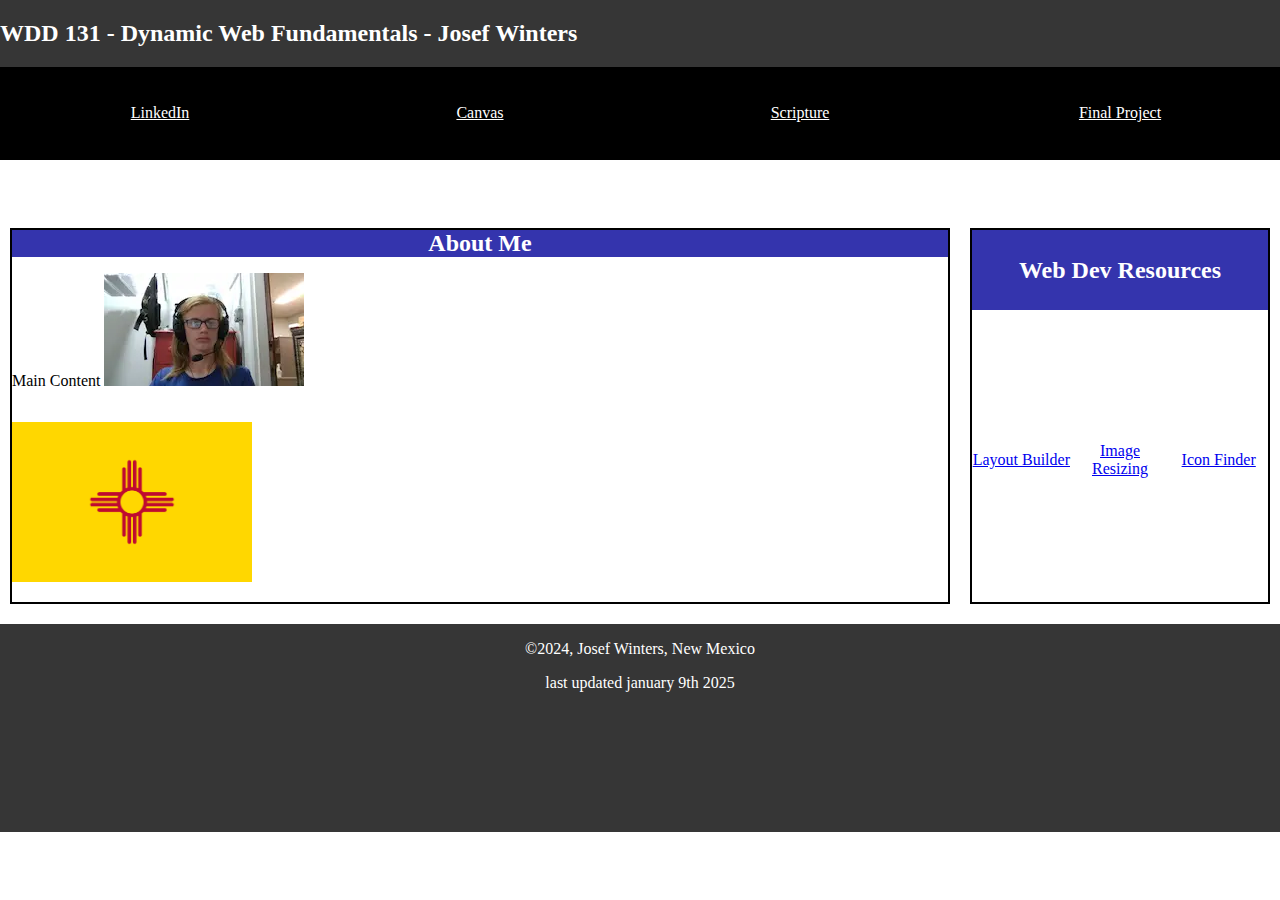
==== index.html @ 14297344 "commit" ====
<!DOCTYPE html>
<html lang="en-us">
    <head>
        <meta charset="utf-8">
        <meta name="viewport" content="width=device-width">
        <title>WDD 131 - Dynamic Web Fundamentals - Josef Winters</title>
        <meta name="description" content="WDD 131 - Dynamic Web Fundamentals, Josef Winters, information on author">
        <meta name="author" content="Josef Winters">
        <link rel="stylesheet" href="styles/base.css">
    </head>
    <body class="layout">
        <header>
            <h2>WDD 131 - Dynamic Web Fundamentals - Josef Winters</h2>
            <nav>
                <a href="https://www.linkedin.com/in/digital-christian-508bb22b9/">LinkedIn</a>
                <a href="https://byupw.instructure.com/">Canvas</a>
                <a href="https://www.churchofjesuschrist.org/study/scriptures/bofm/hel/13?lang=eng&id=p5#p5">Scripture</a>
                <a href="final-project">Final Project</a>
            </nav>
        </header>
        <main class="grid">
            <section class="card">
                <h2>About Me</h2>
                <p>Main Content <img src="images/profile.webp" alt="It's me"></p>
                <p><img src="images/flag.png" alt="The New Mexico Flag"></p>
            </section>
            <section class="card">
                <h2>Web Dev Resources</h2>
                <p><nav>
                    <a href="https://app.moqups.com/">Layout Builder</a>
                    <a href="https://squoosh.app/">Image Resizing</a>
                    <a href="https://www.iconfinder.com/">Icon Finder</a>
                </nav></p>
            </section>
        </main>
        <footer>
            <p>©2024, Josef Winters, New Mexico</p>
            <p>last updated january 9th 2025</p>
        </footer>
    </body>
    <!-- last updated january 9th 2025 -->
</html>
---- styles/base.css ----
header{
    display: grid;
    grid-template-rows: 2fr 3fr;
    color: white;
    background-color: rgb(54, 54, 54);
    height: 10rem;
}

header h1{
    text-align: center;
    align-content: center;
}

header nav{
    background-color: black;
    color: white;
    height: 1fr;
    display: flex;
    align-items: center;
    justify-content: center;
    flex: 1 1 25%;
}

nav {
    display: flex;
    align-items: center;
    justify-content: center;
}

header nav a{
    color: white;
}

img{
    max-height: 10rem;
    justify-content: start;
}

nav a{
    margin: 0;
    width: 100%;
    text-align: center;
}

main{
    background-color: white;
    height: 100%;
    margin: 0;
}

aside{
    background-color: white;
}

footer {
    color: white;
    background-color: rgb(54, 54, 54);
}

footer p{
    text-align: center
}

.grid {
    display: grid;
    grid-template-columns: 3fr 1fr;
}

.layout {
    display: grid;
    grid-template-rows: 1fr 2fr 1fr;
    margin: 0;
}

.card {
    display: grid;
    grid-column-start: 10% 90%;
    margin: 20px 10px;
    border: 2px solid black;
}

.card h1, .card h2 {
    background-color: #3434ad;
    color: white;
    text-align: center;
    align-content: center;
    max-height: 5rem;
    height: 100%;
    margin:0;
}

.card h2 nav {
    display: flex;
    flex-direction: column;
}
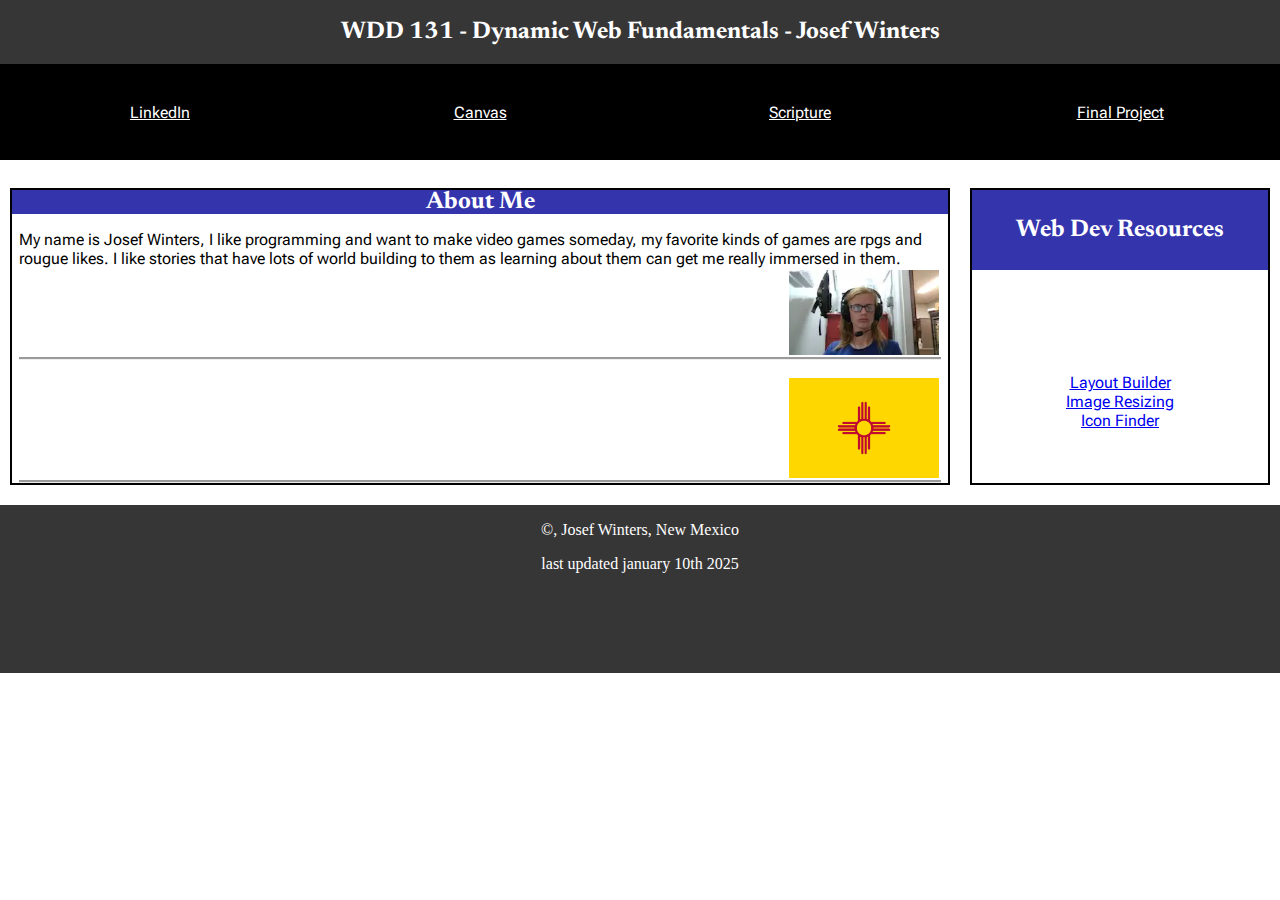
==== commit 7e1db65a: "commit" ====
--- a/index.html
+++ b/index.html
@@ -1,6 +1,9 @@
 <!DOCTYPE html>
 <html lang="en-us">
     <head>
+        <link rel="preconnect" href="https://fonts.googleapis.com">
+        <link rel="preconnect" href="https://fonts.gstatic.com" crossorigin>
+        <link href="https://fonts.googleapis.com/css2?family=Newsreader:ital,opsz,wght@0,6..72,200..800;1,6..72,200..800&family=Roboto+Flex:opsz,wght@8..144,100..1000&display=swap" rel="stylesheet">
         <meta charset="utf-8">
         <meta name="viewport" content="width=device-width">
         <title>WDD 131 - Dynamic Web Fundamentals - Josef Winters</title>
@@ -21,22 +24,22 @@
         <main class="grid">
             <section class="card">
                 <h2>About Me</h2>
-                <p>Main Content <img src="images/profile.webp" alt="It's me"></p>
+                <p>My name is Josef Winters, I like programming and want to make video games someday, my favorite kinds of games are rpgs and rougue likes. I like stories that have lots of world building to them as learning about them can get me really immersed in them. <img src="images/profile.webp" alt="It's me"></p>
                 <p><img src="images/flag.png" alt="The New Mexico Flag"></p>
             </section>
             <section class="card">
                 <h2>Web Dev Resources</h2>
-                <p><nav>
+                <nav>
                     <a href="https://app.moqups.com/">Layout Builder</a>
                     <a href="https://squoosh.app/">Image Resizing</a>
                     <a href="https://www.iconfinder.com/">Icon Finder</a>
-                </nav></p>
+                </nav>
             </section>
         </main>
         <footer>
-            <p>©2024, Josef Winters, New Mexico</p>
-            <p>last updated january 9th 2025</p>
+            <p>©<span id="currentyear"></span>, Josef Winters, New Mexico</p>
+            <p>last updated january 10th 2025</p>
         </footer>
     </body>
-    <!-- last updated january 9th 2025 -->
+    <!-- last updated january 10th 2025 -->
 </html>--- a/styles/base.css
+++ b/styles/base.css
@@ -1,23 +1,23 @@
+:root{
+    --header-font: "Newsreader";
+    --para-font: "Roboto Flex";
+}
+
 header{
+    font-family: "Newsreader", serif;
     display: grid;
     grid-template-rows: 2fr 3fr;
     color: white;
     background-color: rgb(54, 54, 54);
     height: 10rem;
-}
-
-header h1{
     text-align: center;
-    align-content: center;
 }
 
 header nav{
+    font-family: "Roboto Flex";
     background-color: black;
     color: white;
     height: 1fr;
-    display: flex;
-    align-items: center;
-    justify-content: center;
     flex: 1 1 25%;
 }
 
@@ -33,7 +33,6 @@
 
 img{
     max-height: 10rem;
-    justify-content: start;
 }
 
 nav a{
@@ -46,6 +45,20 @@
     background-color: white;
     height: 100%;
     margin: 0;
+}
+
+main p {
+    margin-left: 7px;
+    margin-right:7px;
+    margin-bottom: 0px;
+    border-bottom: 3px groove;
+}
+
+main img {
+    width: 150px;
+    height: auto;
+    padding: 2px;
+    float: right;
 }
 
 aside{
@@ -73,6 +86,7 @@
 }
 
 .card {
+    font-family: "Newsreader", serif;
     display: grid;
     grid-column-start: 10% 90%;
     margin: 20px 10px;
@@ -89,7 +103,12 @@
     margin:0;
 }
 
-.card h2 nav {
+.card p {
+    font-family: var(--para-font);
+}
+
+.card nav {
+    font-family: var(--para-font);
     display: flex;
     flex-direction: column;
 }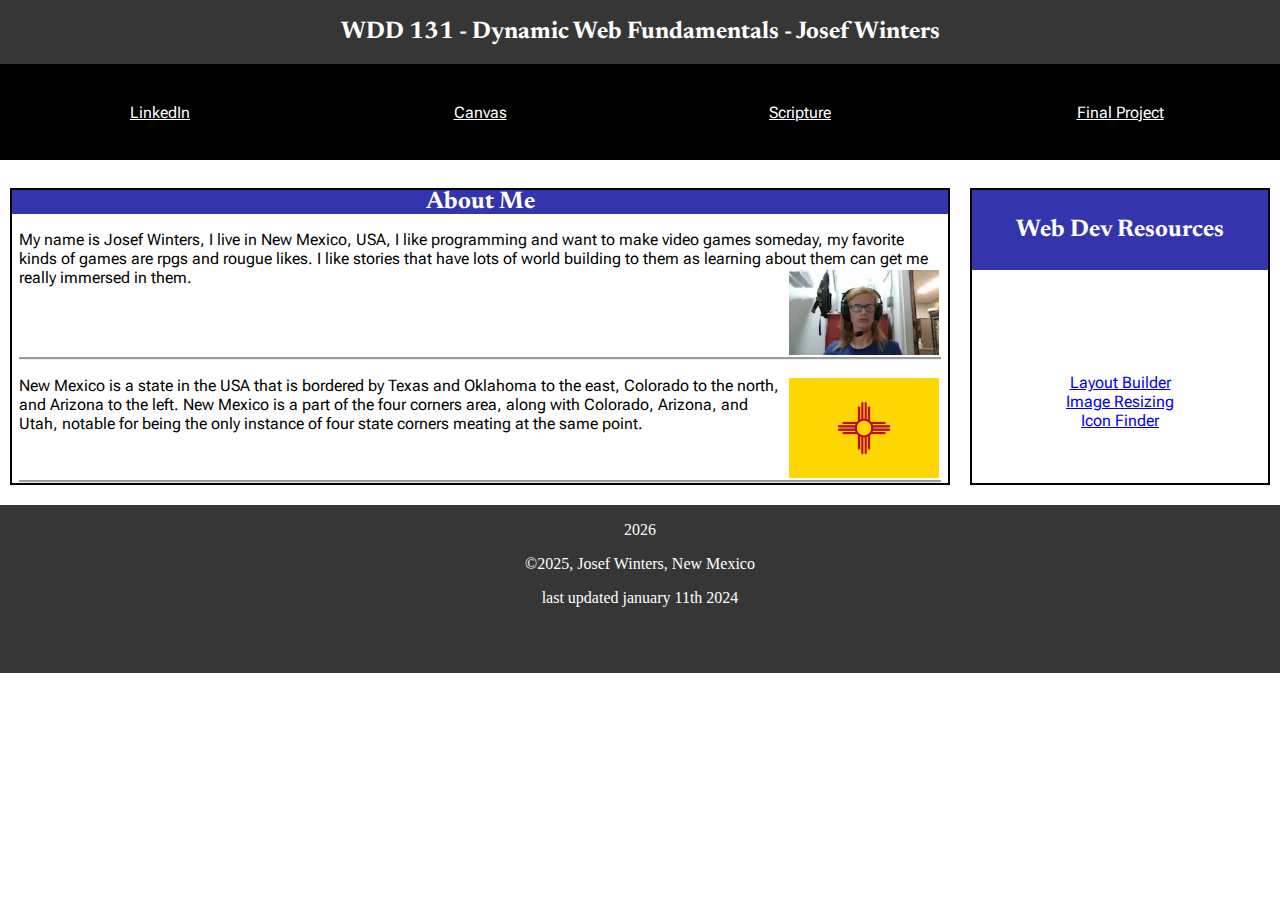
==== commit c5adc05e: "commit" ====
--- a/index.html
+++ b/index.html
@@ -10,6 +10,7 @@
         <meta name="description" content="WDD 131 - Dynamic Web Fundamentals, Josef Winters, information on author">
         <meta name="author" content="Josef Winters">
         <link rel="stylesheet" href="styles/base.css">
+        <script src="scripts/getdate.js" defer></script>
     </head>
     <body class="layout">
         <header>
@@ -24,8 +25,8 @@
         <main class="grid">
             <section class="card">
                 <h2>About Me</h2>
-                <p>My name is Josef Winters, I like programming and want to make video games someday, my favorite kinds of games are rpgs and rougue likes. I like stories that have lots of world building to them as learning about them can get me really immersed in them. <img src="images/profile.webp" alt="It's me"></p>
-                <p><img src="images/flag.png" alt="The New Mexico Flag"></p>
+                <p>My name is Josef Winters, I live in New Mexico, USA, I like programming and want to make video games someday, my favorite kinds of games are rpgs and rougue likes. I like stories that have lots of world building to them as learning about them can get me really immersed in them. <img src="images/profile.webp" alt="It's me"></p>
+                <p><img src="images/flag.png" alt="The New Mexico Flag">New Mexico is a state in the USA that is bordered by Texas and Oklahoma to the east, Colorado to the north, and Arizona to the left. New Mexico is a part of the four corners area, along with Colorado, Arizona, and Utah, notable for being the only instance of four state corners meating at the same point.</p>
             </section>
             <section class="card">
                 <h2>Web Dev Resources</h2>
@@ -37,9 +38,13 @@
             </section>
         </main>
         <footer>
-            <p>©<span id="currentyear"></span>, Josef Winters, New Mexico</p>
-            <p>last updated january 10th 2025</p>
+            <p id="full"></p>
+            <p id="world-full"></p>
+            <p id="short"></p>
+            <p id="medium"></p>
+            <p id="year"></p>
+            <p>©2025, Josef Winters, New Mexico</p>
+            <p id="lastModified">last updated january 11th 2024</p>
         </footer>
     </body>
-    <!-- last updated january 10th 2025 -->
 </html>--- a/styles/base.css
+++ b/styles/base.css
@@ -16,7 +16,6 @@
 header nav{
     font-family: "Roboto Flex";
     background-color: black;
-    color: white;
     height: 1fr;
     flex: 1 1 25%;
 }
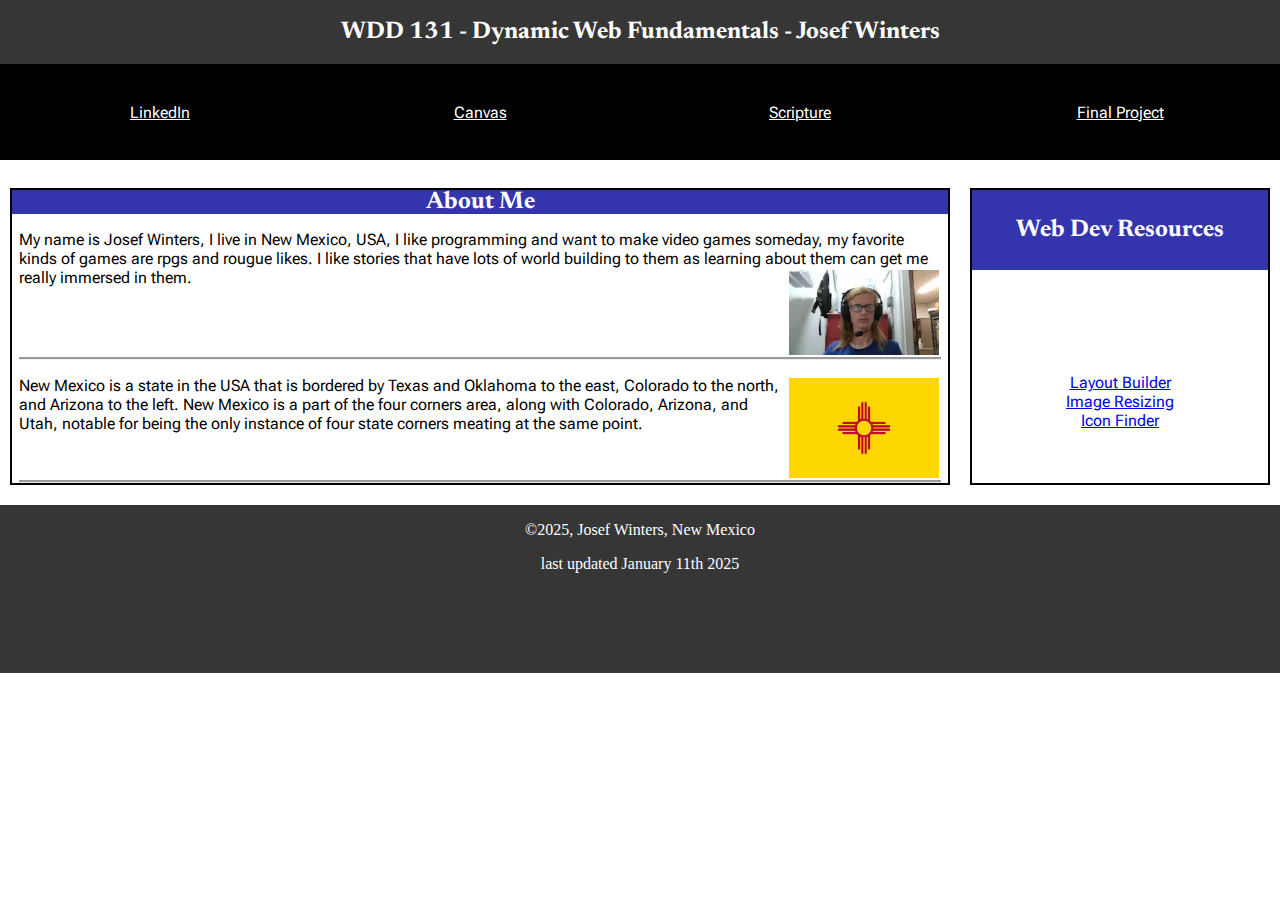
==== commit 176c69b2: "commit" ====
--- a/index.html
+++ b/index.html
@@ -38,13 +38,8 @@
             </section>
         </main>
         <footer>
-            <p id="full"></p>
-            <p id="world-full"></p>
-            <p id="short"></p>
-            <p id="medium"></p>
-            <p id="year"></p>
             <p>©2025, Josef Winters, New Mexico</p>
-            <p id="lastModified">last updated january 11th 2024</p>
+            <p id="lastModified">last updated January 11th 2025</p>
         </footer>
     </body>
 </html>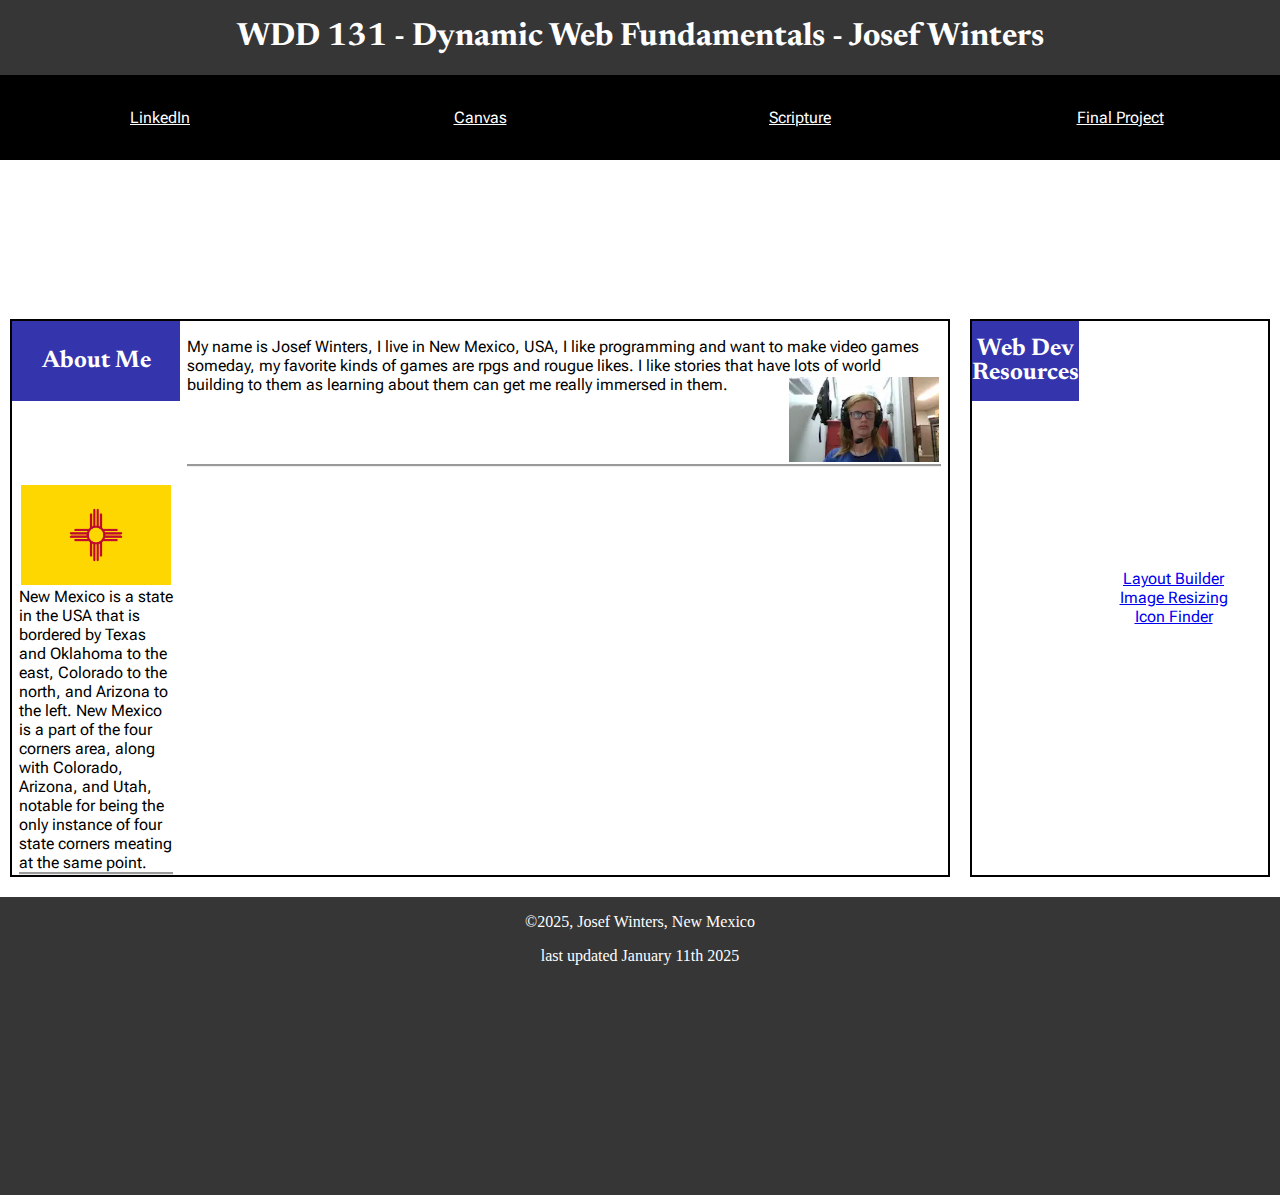
==== commit 20a4ea76: "com" ====
--- a/index.html
+++ b/index.html
@@ -14,7 +14,7 @@
     </head>
     <body class="layout">
         <header>
-            <h2>WDD 131 - Dynamic Web Fundamentals - Josef Winters</h2>
+            <h1>WDD 131 - Dynamic Web Fundamentals - Josef Winters</h1>
             <nav>
                 <a href="https://www.linkedin.com/in/digital-christian-508bb22b9/">LinkedIn</a>
                 <a href="https://byupw.instructure.com/">Canvas</a>
--- a/styles/base.css
+++ b/styles/base.css
@@ -16,7 +16,6 @@
 header nav{
     font-family: "Roboto Flex";
     background-color: black;
-    height: 1fr;
     flex: 1 1 25%;
 }
 
@@ -87,7 +86,7 @@
 .card {
     font-family: "Newsreader", serif;
     display: grid;
-    grid-column-start: 10% 90%;
+    grid-template-columns: 1fr 9fr;
     margin: 20px 10px;
     border: 2px solid black;
 }
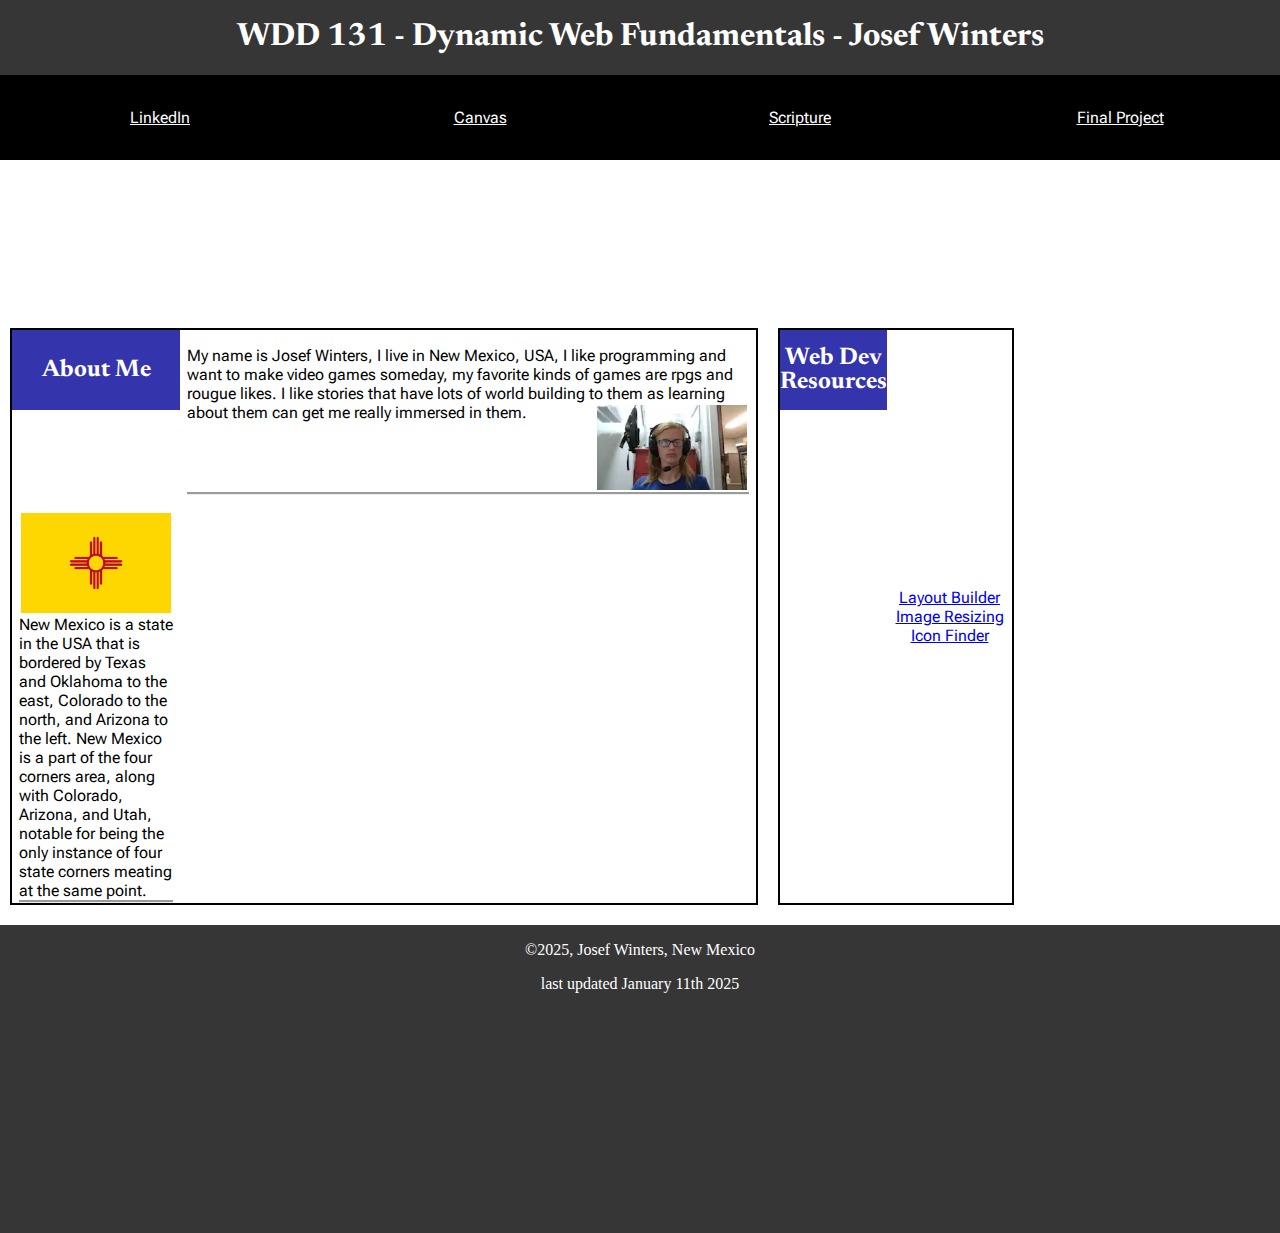
==== commit 90bc21d0: "commit" ====
--- a/index.html
+++ b/index.html
@@ -10,7 +10,7 @@
         <meta name="description" content="WDD 131 - Dynamic Web Fundamentals, Josef Winters, information on author">
         <meta name="author" content="Josef Winters">
         <link rel="stylesheet" href="styles/base.css">
-        <script src="scripts/getdate.js" defer></script>
+        <script src="scripts/getdates.js" defer></script>
     </head>
     <body class="layout">
         <header>
--- a/styles/base.css
+++ b/styles/base.css
@@ -40,6 +40,7 @@
 }
 
 main{
+    max-width: 80%  ;
     background-color: white;
     height: 100%;
     margin: 0;
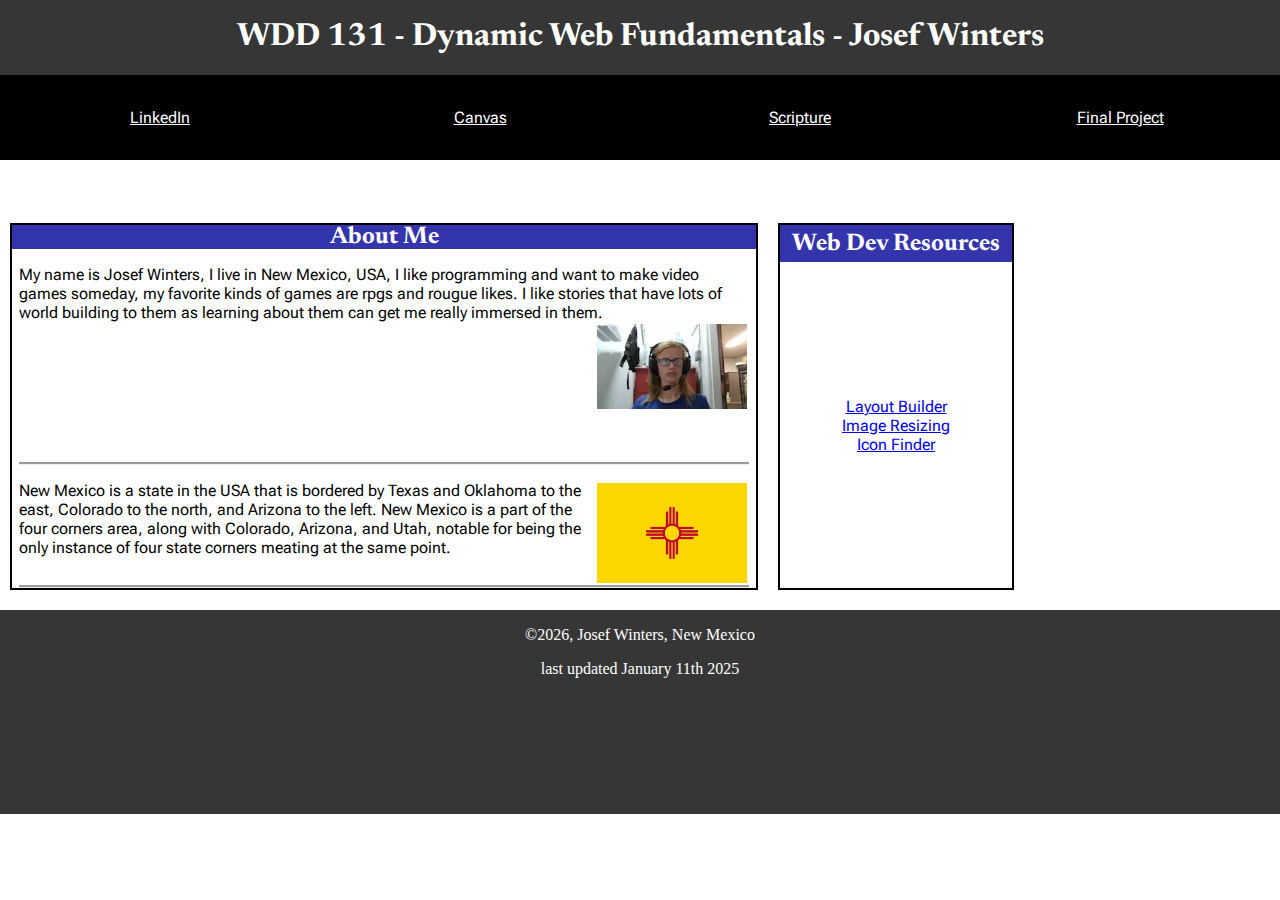
==== commit ef8a4044: "commit" ====
--- a/index.html
+++ b/index.html
@@ -38,7 +38,7 @@
             </section>
         </main>
         <footer>
-            <p>©2025, Josef Winters, New Mexico</p>
+            <p>©<span id="year">2025</span>, Josef Winters, New Mexico</p>
             <p id="lastModified">last updated January 11th 2025</p>
         </footer>
     </body>
--- a/styles/base.css
+++ b/styles/base.css
@@ -87,7 +87,7 @@
 .card {
     font-family: "Newsreader", serif;
     display: grid;
-    grid-template-columns: 1fr 9fr;
+    grid-template-rows: 1fr 9fr;
     margin: 20px 10px;
     border: 2px solid black;
 }
@@ -110,4 +110,8 @@
     font-family: var(--para-font);
     display: flex;
     flex-direction: column;
+}
+
+nav a:hover {
+	text-decoration:overline;
 }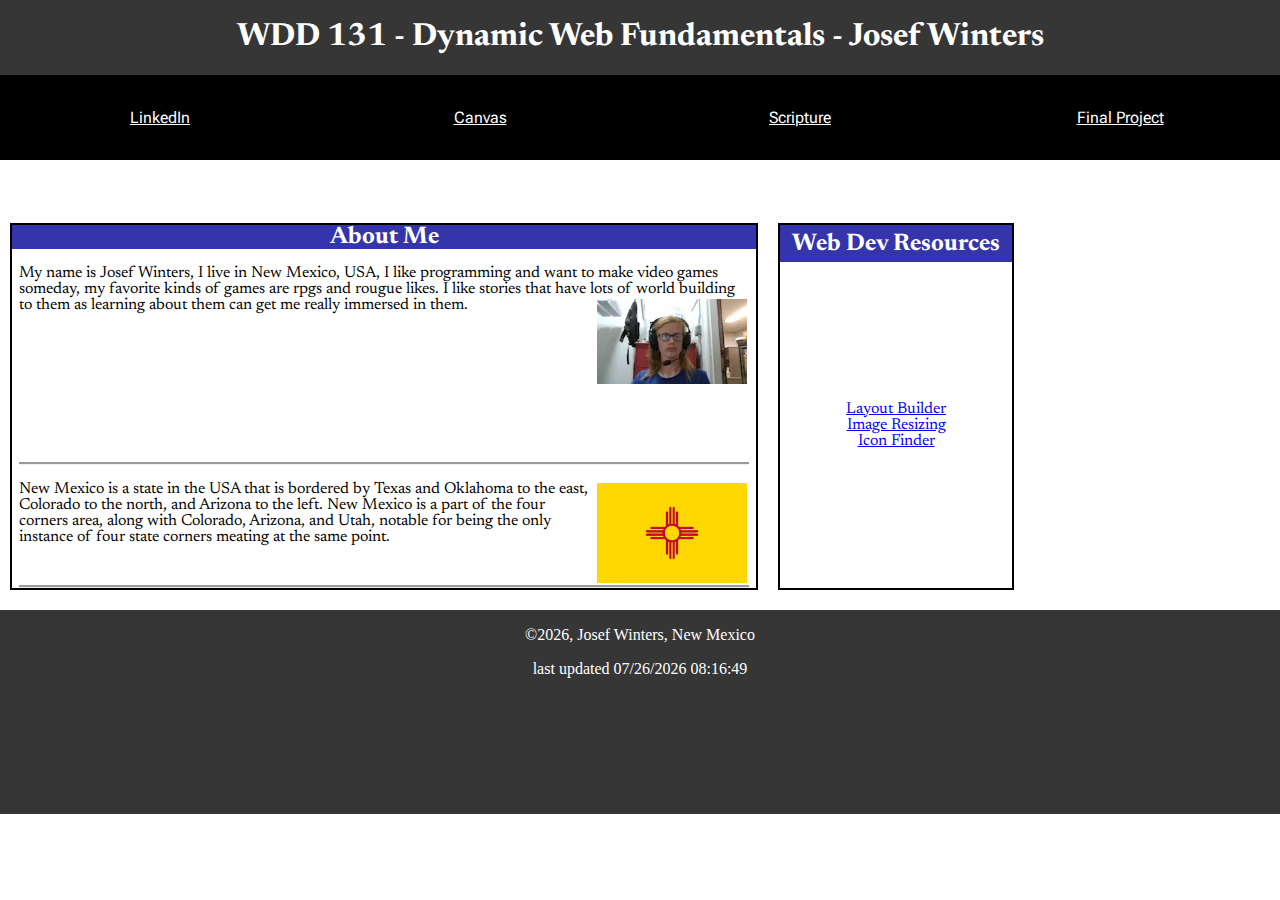
==== commit 0705b547: "commit" ====
--- a/index.html
+++ b/index.html
@@ -38,8 +38,8 @@
             </section>
         </main>
         <footer>
-            <p>©<span id="year">2025</span>, Josef Winters, New Mexico</p>
-            <p id="lastModified">last updated January 11th 2025</p>
+            <p>©<span id="year"></span>, Josef Winters, New Mexico</p>
+            <p>last updated <span id="lastModified"></span></p>
         </footer>
     </body>
 </html>--- a/styles/base.css
+++ b/styles/base.css
@@ -1,8 +1,3 @@
-:root{
-    --header-font: "Newsreader";
-    --para-font: "Roboto Flex";
-}
-
 header{
     font-family: "Newsreader", serif;
     display: grid;
@@ -113,5 +108,5 @@
 }
 
 nav a:hover {
-	text-decoration:overline;
+	text-decoration: overline;
 }